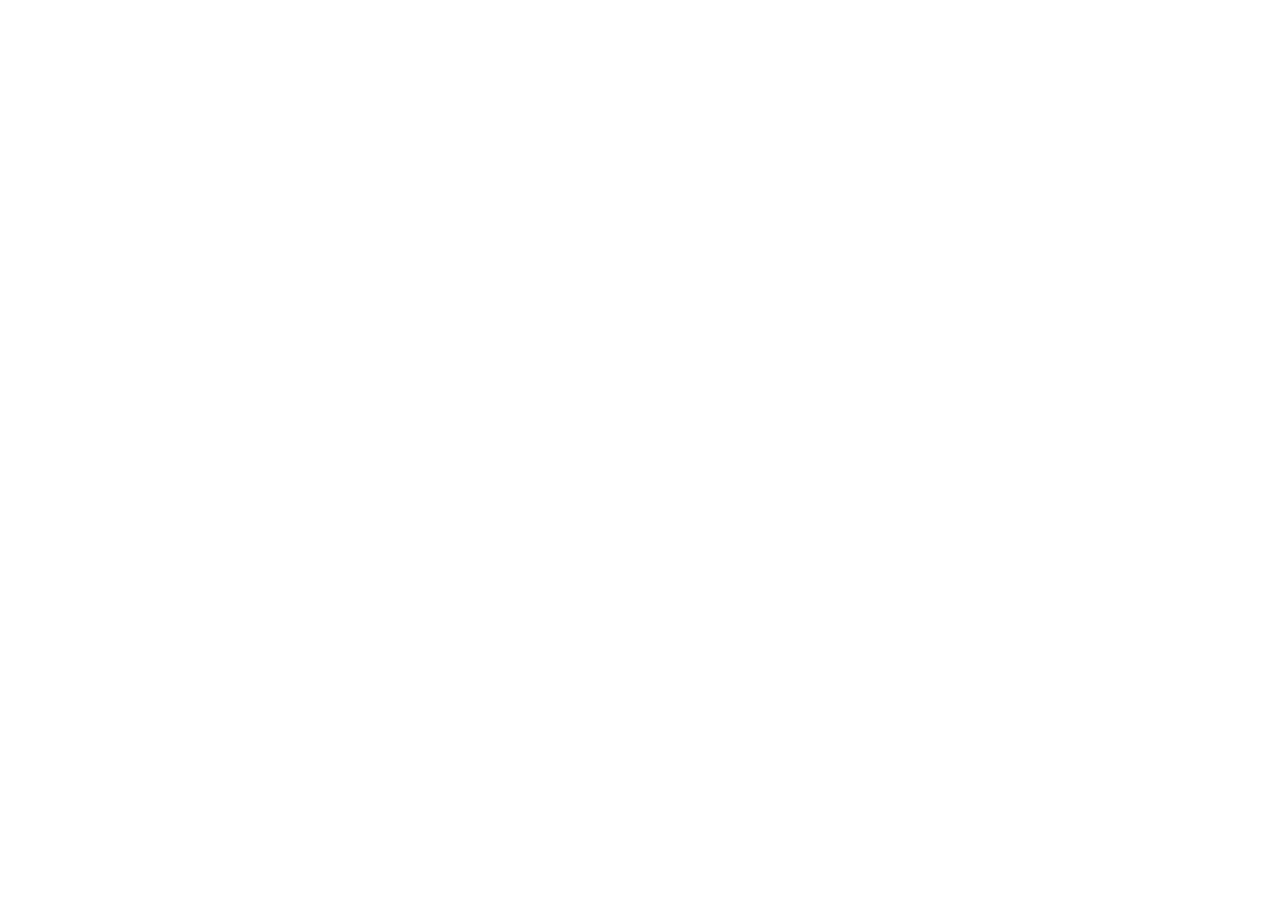
==== index.html @ 1c391fa3 "First commit" ====
<!DOCTYPE html>
<html lang="en">
<head>
    <meta charset="UTF-8">
    <meta name="viewport" content="width=device-width, initial-scale=1.0">
    <title>Document</title>
</head>
<body>
    
</body>
</html>
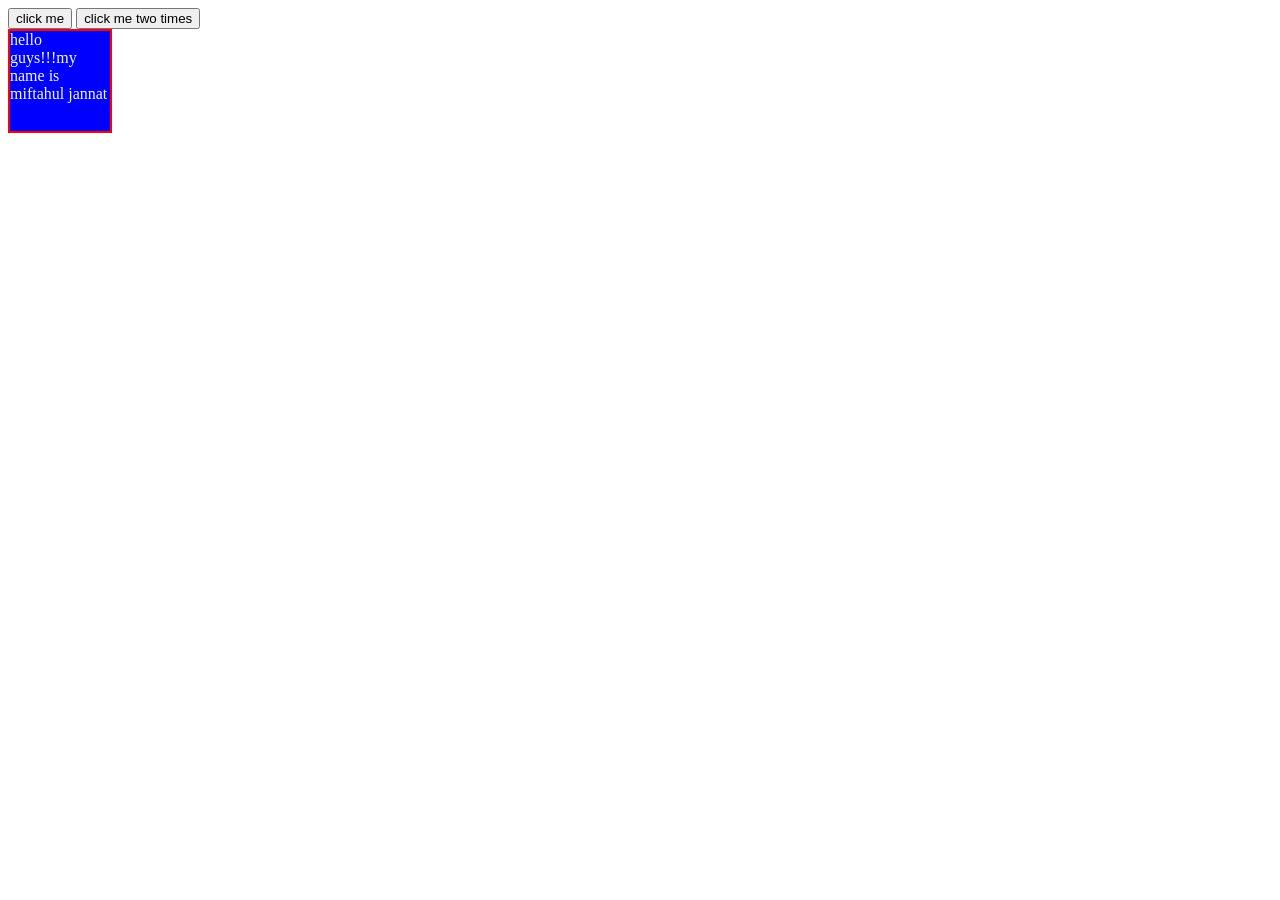
==== commit 0891e2d6: "js" ====
--- a/index.html
+++ b/index.html
@@ -3,9 +3,15 @@
 <head>
     <meta charset="UTF-8">
     <meta name="viewport" content="width=device-width, initial-scale=1.0">
+    <link rel="stylesheet" href="style.css">
     <title>Document</title>
 </head>
 <body>
     
+<button id="hard">click me</button>
+<button ondblclick="console.log('button was clicked 2x')">click me two times</button>
+<div onmouseover="console.log('u r inside div')">hello guys!!!my name is miftahul jannat</div>
+
+<script src="script.js"></script>    
 </body>
 </html>
--- a/style.css
+++ b/style.css
@@ -0,0 +1,8 @@
+div {
+  height:100px;
+  width:100px;
+  background-color: blue;
+  color:aliceblue;
+  border:2px solid red;
+
+}
